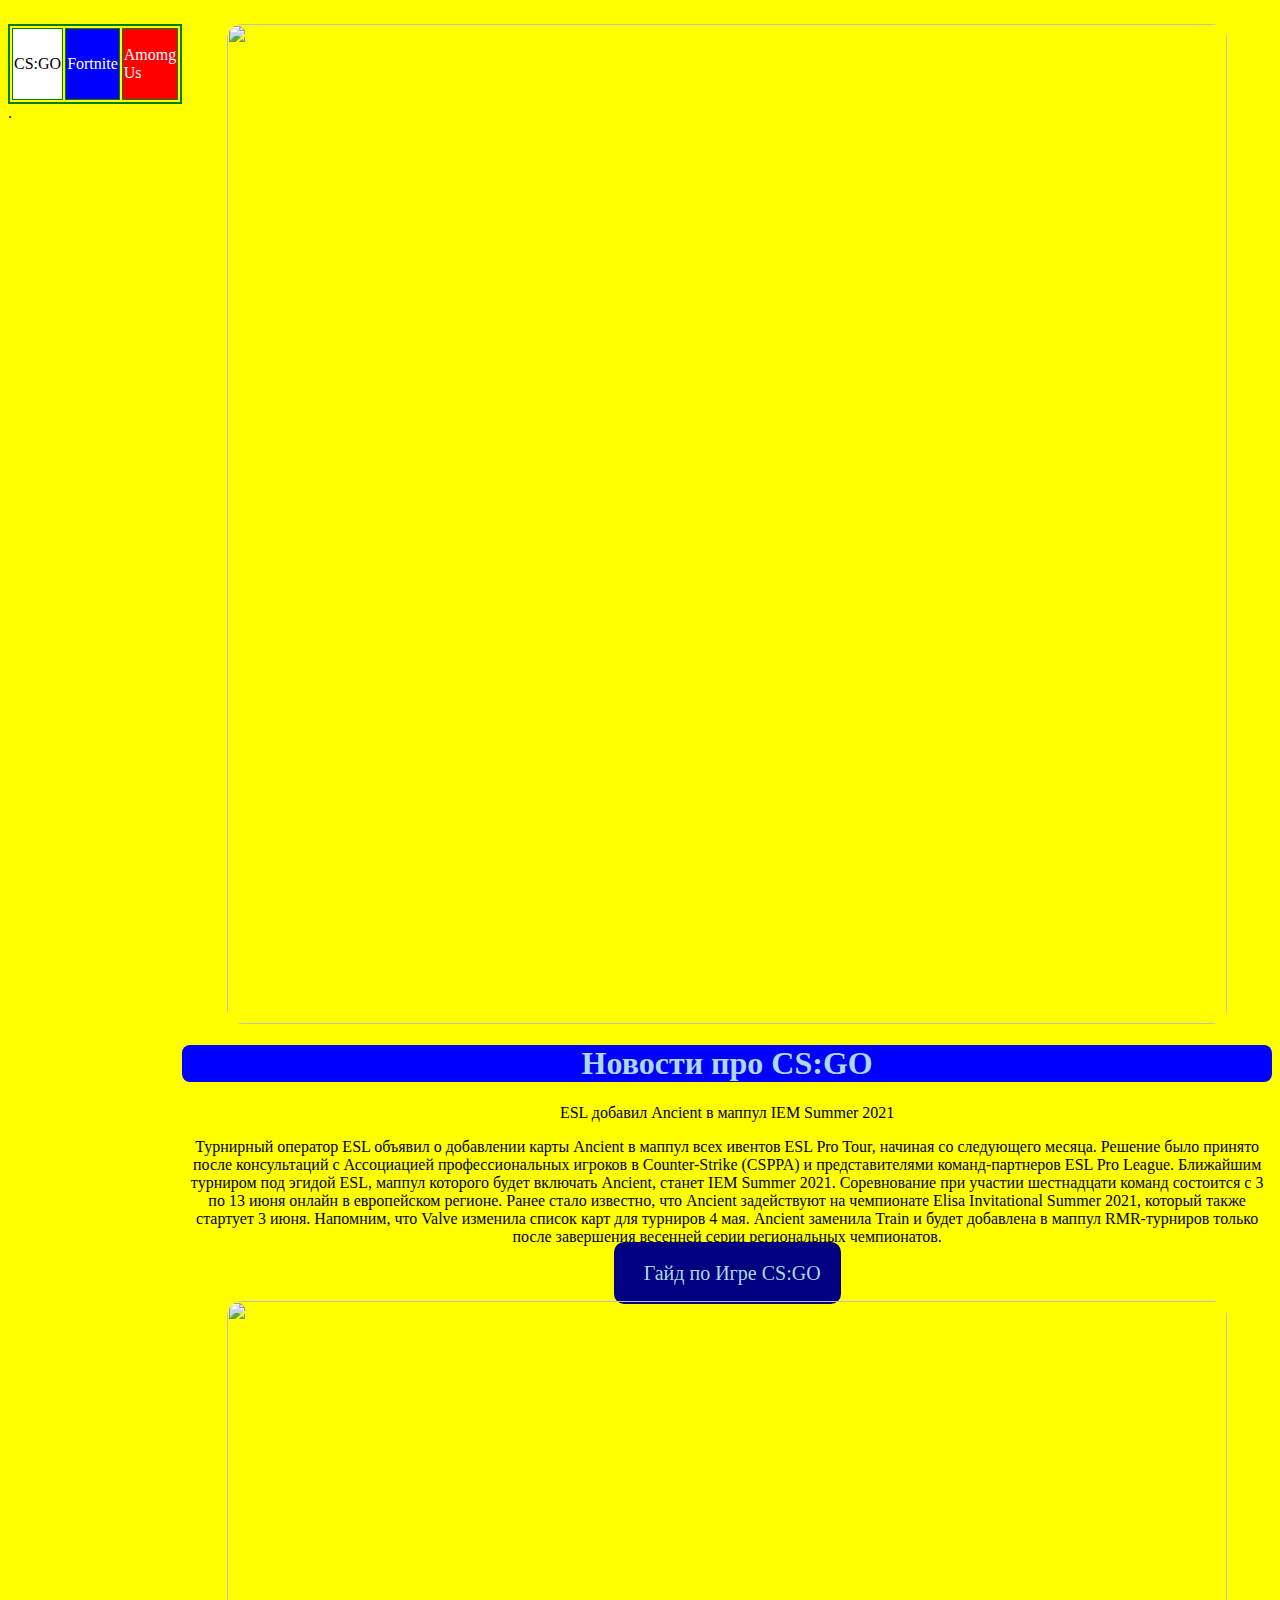
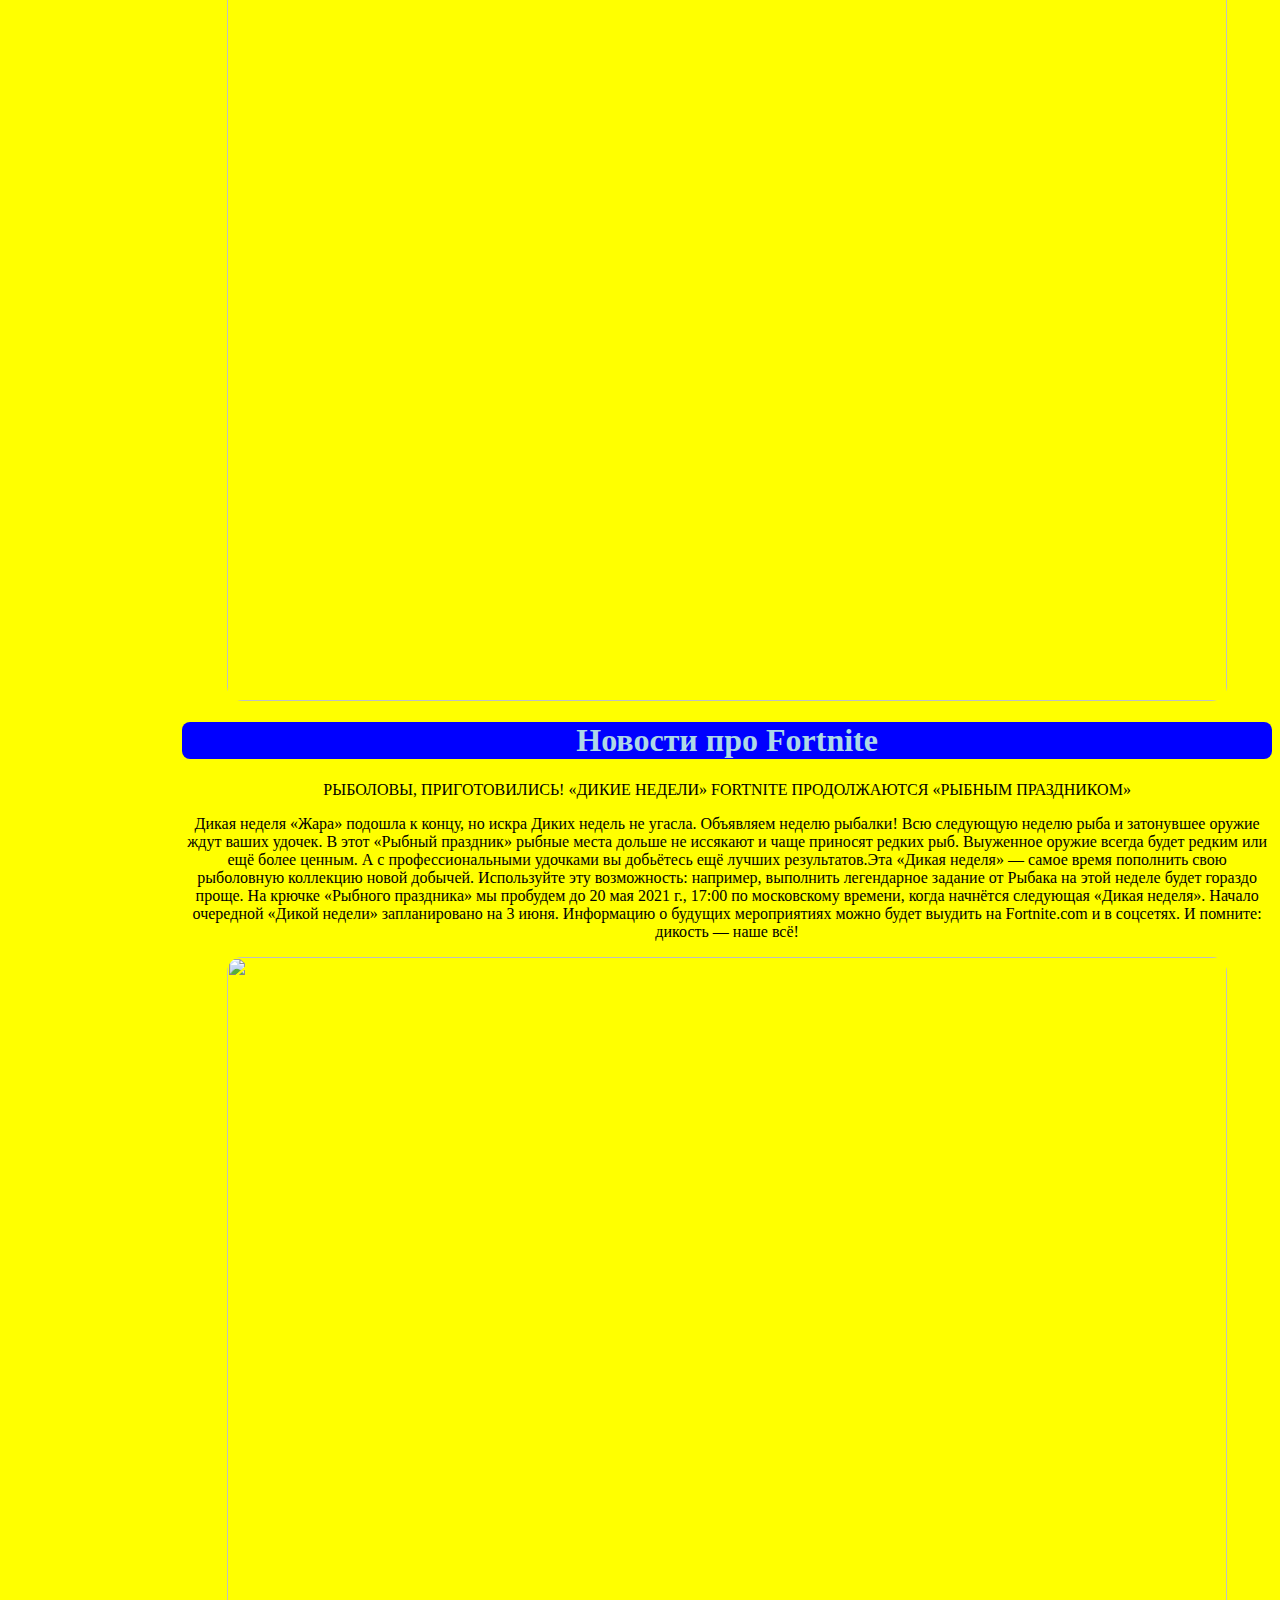
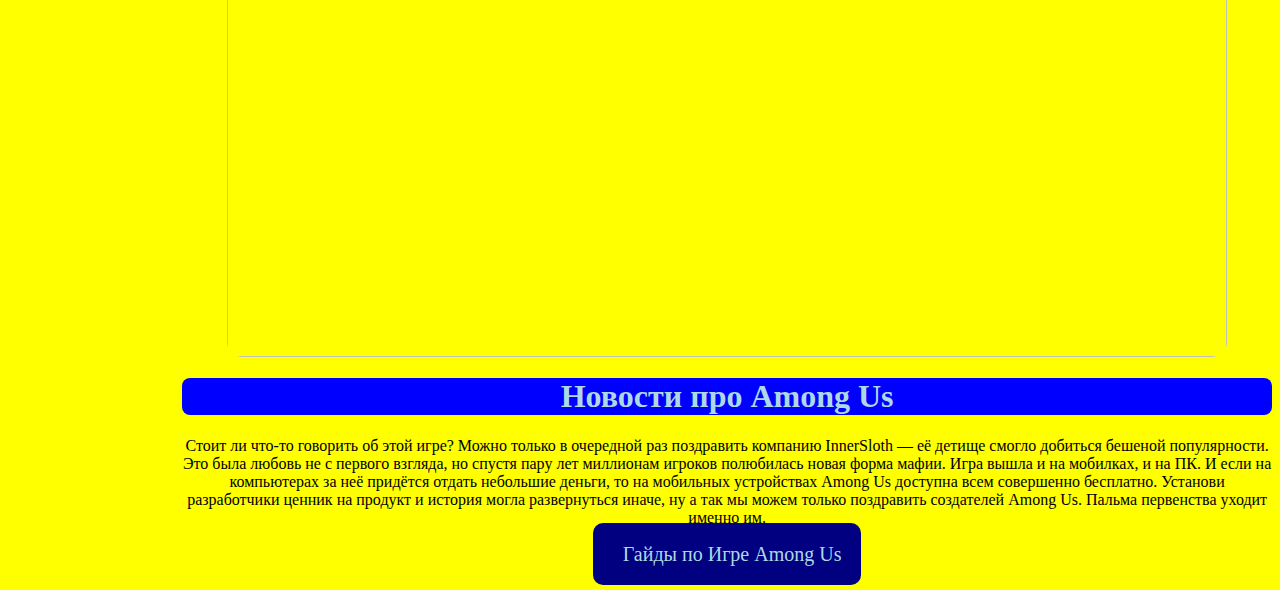
==== index.html @ 7b335ec0 "Update index.html" ====
<html>
    <head>
    <title>
        Новости про игры
    </title>
        <link rel="stylesheet"href="style.css"/>
                            </head>    
<body style="background-color:yellow">
     <div class="gallery">
<header>
   <p class="text-align:center"><table style="border:2px solid green;width=:150px;height:80px;align:center"></p>
        <tr>
           <td style="border:1px solid green;background-color:white">   CS:GO   </td>
           <td style="border:1px solid green;background-color:blue">  <a href="#Fortnite">Fortnite</a>    </td>
           <td style="border:1px solid green;background-color:red"> <a href="#Amomg Us">Amomg Us</a>   </td>
        </tr>
    </table>.
         </header>
         <main>
    <p align="center"> <img src="https://zikurat.media/wp-content/uploads/2020/07/CSGO-packet-loss-820x394.jpg"> </p>
    
    <h1 style="text-align:center;background-color:blue;color:lightblue;"> Новости про CS:GO</h1>
    
    <p style="text-align:center"> ESL добавил Ancient в маппул IEM Summer 2021</p>
    
    <p style="text-align:center">Турнирный оператор ESL объявил о добавлении карты Ancient в маппул всех ивентов ESL Pro Tour, начиная со следующего месяца. Решение было принято после консультаций с Ассоциацией профессиональных игроков в Counter-Strike (CSPPA)  и представителями команд-партнеров ESL Pro League.

Ближайшим турниром под эгидой ESL, маппул которого будет включать Ancient, станет IEM Summer 2021. Соревнование при участии шестнадцати команд состоится с 3 по 13 июня онлайн в европейском регионе.

Ранее стало известно, что Ancient задействуют на чемпионате Elisa Invitational Summer 2021, который также стартует 3 июня. 

Напомним, что Valve изменила список карт для турниров 4 мая. Ancient заменила Train и будет добавлена в маппул RMR-турниров только после завершения весенней серии региональных чемпионатов.</p>
   
   <p style="text-align:center"><a class="son" style="text-align:center" href="csgo.html">Гайд по Игре CS:GO</a></p>
    
              
              
   <p align="center"><img id="Fortnite" src="https://cdn2.unrealengine.com/battle-pass-chapter-2-season-6-1920x1080-dc8eb73dc494.jpg"></p>
    
     <h1 style="text-align:center;background-color:blue;color:lightblue">Новости про Fortnite</h1>
    
    <p style="text-align:center">РЫБОЛОВЫ, ПРИГОТОВИЛИСЬ! «ДИКИЕ НЕДЕЛИ» FORTNITE ПРОДОЛЖАЮТСЯ «РЫБНЫМ ПРАЗДНИКОМ»</p>
    
     <p style="text-align:center">Дикая неделя «Жара» подошла к концу, но искра Диких недель не угасла. Объявляем неделю рыбалки!

Всю следующую неделю рыба и затонувшее оружие ждут ваших удочек. В этот «Рыбный праздник» рыбные места дольше не иссякают и чаще приносят редких рыб. Выуженное оружие всегда будет редким или ещё более ценным. А с профессиональными удочками вы добьётесь ещё лучших результатов.Эта «Дикая неделя» — самое время пополнить свою рыболовную коллекцию новой добычей. Используйте эту возможность: например, выполнить легендарное задание от Рыбака на этой неделе будет гораздо проще.

На крючке «Рыбного праздника» мы пробудем до 20 мая 2021 г., 17:00 по московскому времени, когда начнётся следующая «Дикая неделя». Начало очередной «Дикой недели» запланировано на 3 июня. Информацию о будущих мероприятиях можно будет выудить на Fortnite.com и в соцсетях. И помните: дикость — наше всё!</p>
    <p align="center"><img id="Amomg Us" src="https://cdn02.nintendo-europe.com/media/images/10_share_images/games_15/nintendo_switch_download_software_1/H2x1_NSwitchDS_AmongUs.jpg"></p>
    <h1 style="text-align:center;background-color:blue;color:lightblue">Новости про Among Us</h1>
    <p style="text-align:center">Стоит ли что-то говорить об этой игре? Можно только в очередной раз поздравить компанию InnerSloth — её детище смогло добиться бешеной популярности. Это была любовь не с первого взгляда, но спустя пару лет миллионам игроков полюбилась новая форма мафии.

Игра вышла и на мобилках, и на ПК. И если на компьютерах за неё придётся отдать небольшие деньги, то на мобильных устройствах Among Us доступна всем совершенно бесплатно. Установи разработчики ценник на продукт и история могла развернуться иначе, ну а так мы можем только поздравить создателей Among Us. Пальма первенства уходит именно им.</p>
                                <p style="text-align:center"><a class="son" style="text-align:center" href="amongus">Гайды по Игре Among Us</a></p>
                                                              
                              
                              

    </div>
         </main>
    <footer>
    </footer>
    

</body>

</html>
---- style.css ----
td a{
text-decoration: none;
color:white;
}
img{
  border-radius: 15px;
width:1000px;
  heidght:500px;
}
.gallery{
    display:flex;
    justify-content:center;
}
h1{
  border-radius:8px;
}
iframe{
  position:center;
}

.son{
  text-align:center;
   text-decoration: none;
    background-color: navy;
    border-radius: 10px;
    padding: 20px;
    color: lightblue;
    font-size: 20px;
  width:200px;
  heidght:100px;
}

.son::before {
    content: url("https://mars.algoritmika.org/uploads/2021/03/click-38743_1280%201_0_1614962641.png");
    width: 30px;
    height: 30px;
    margin-right: 10px;
    opacity: 0;
}

.son:hover::before {
    content: url("https://mars.algoritmika.org/uploads/2021/03/click-38743_1280%201_0_1614962641.png");
    width: 30px;
    height: 30px;
    margin-right: 10px;
    opacity: 1;
}
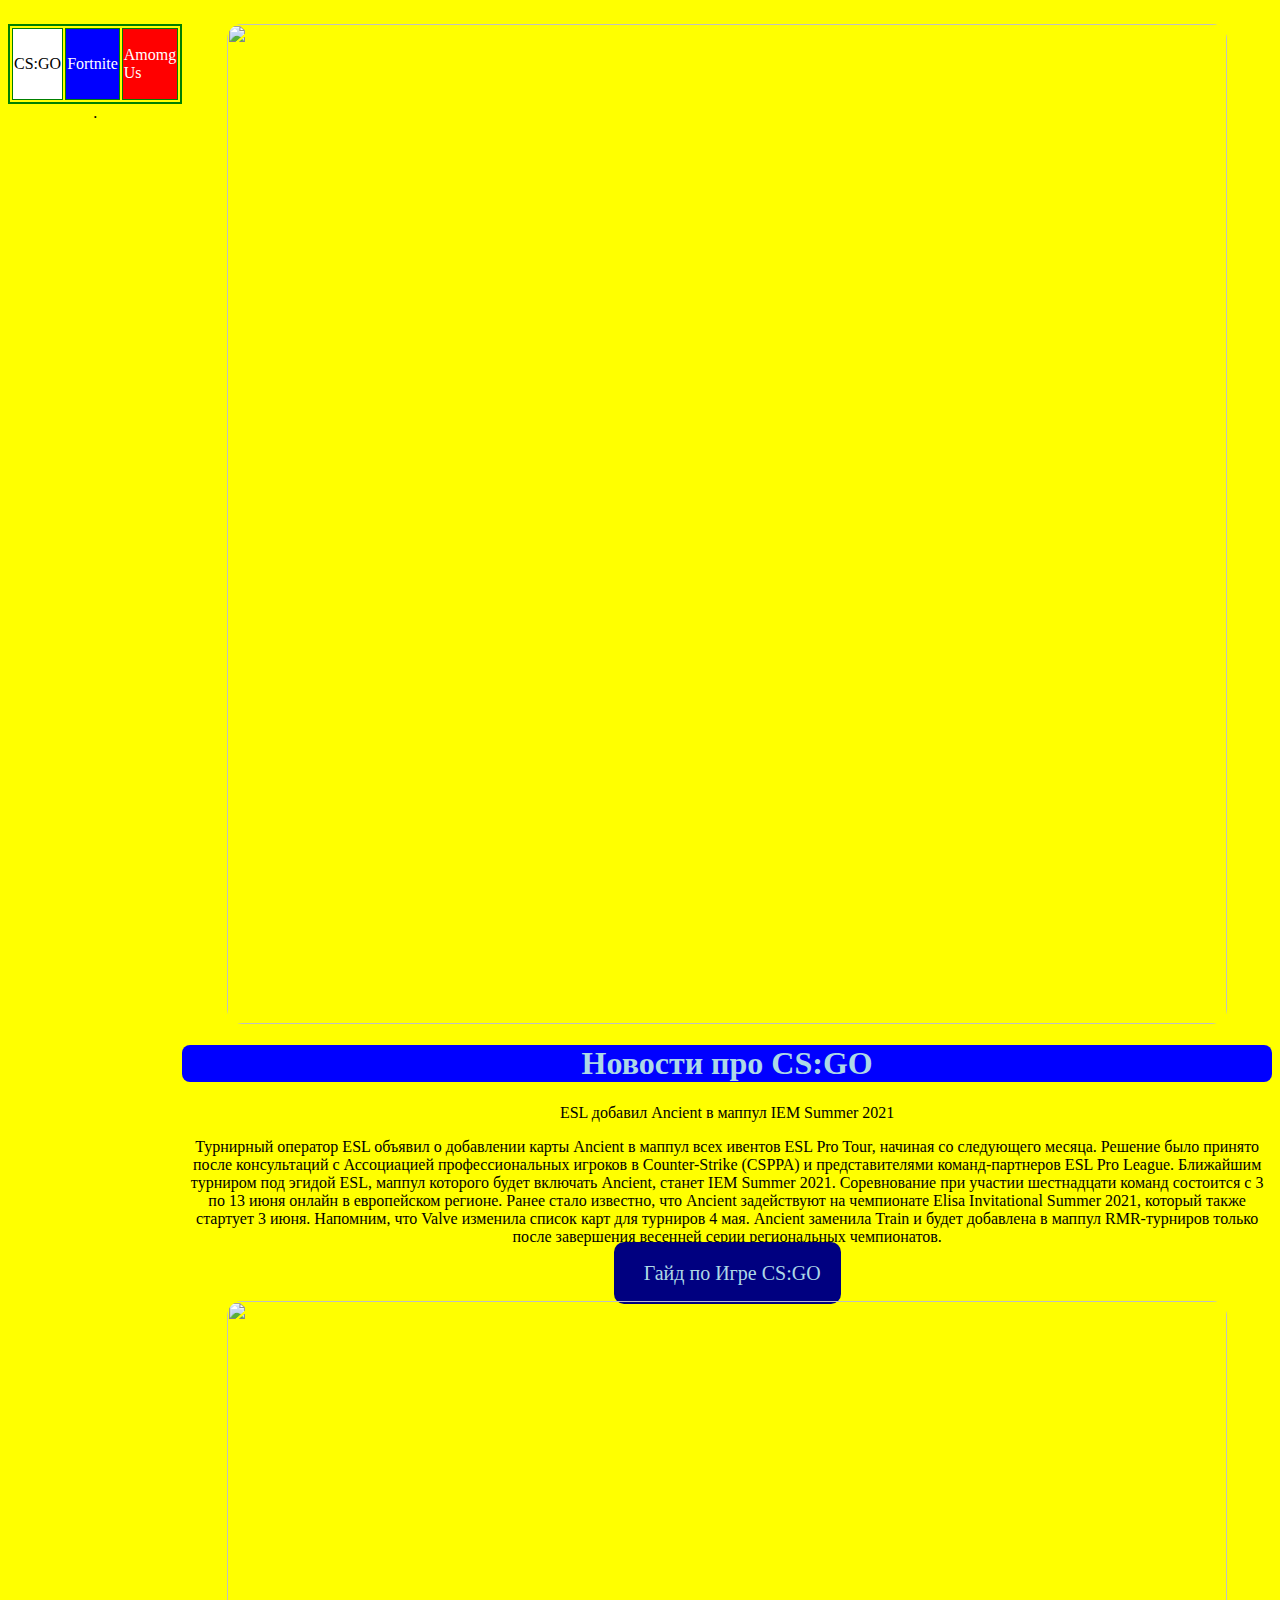
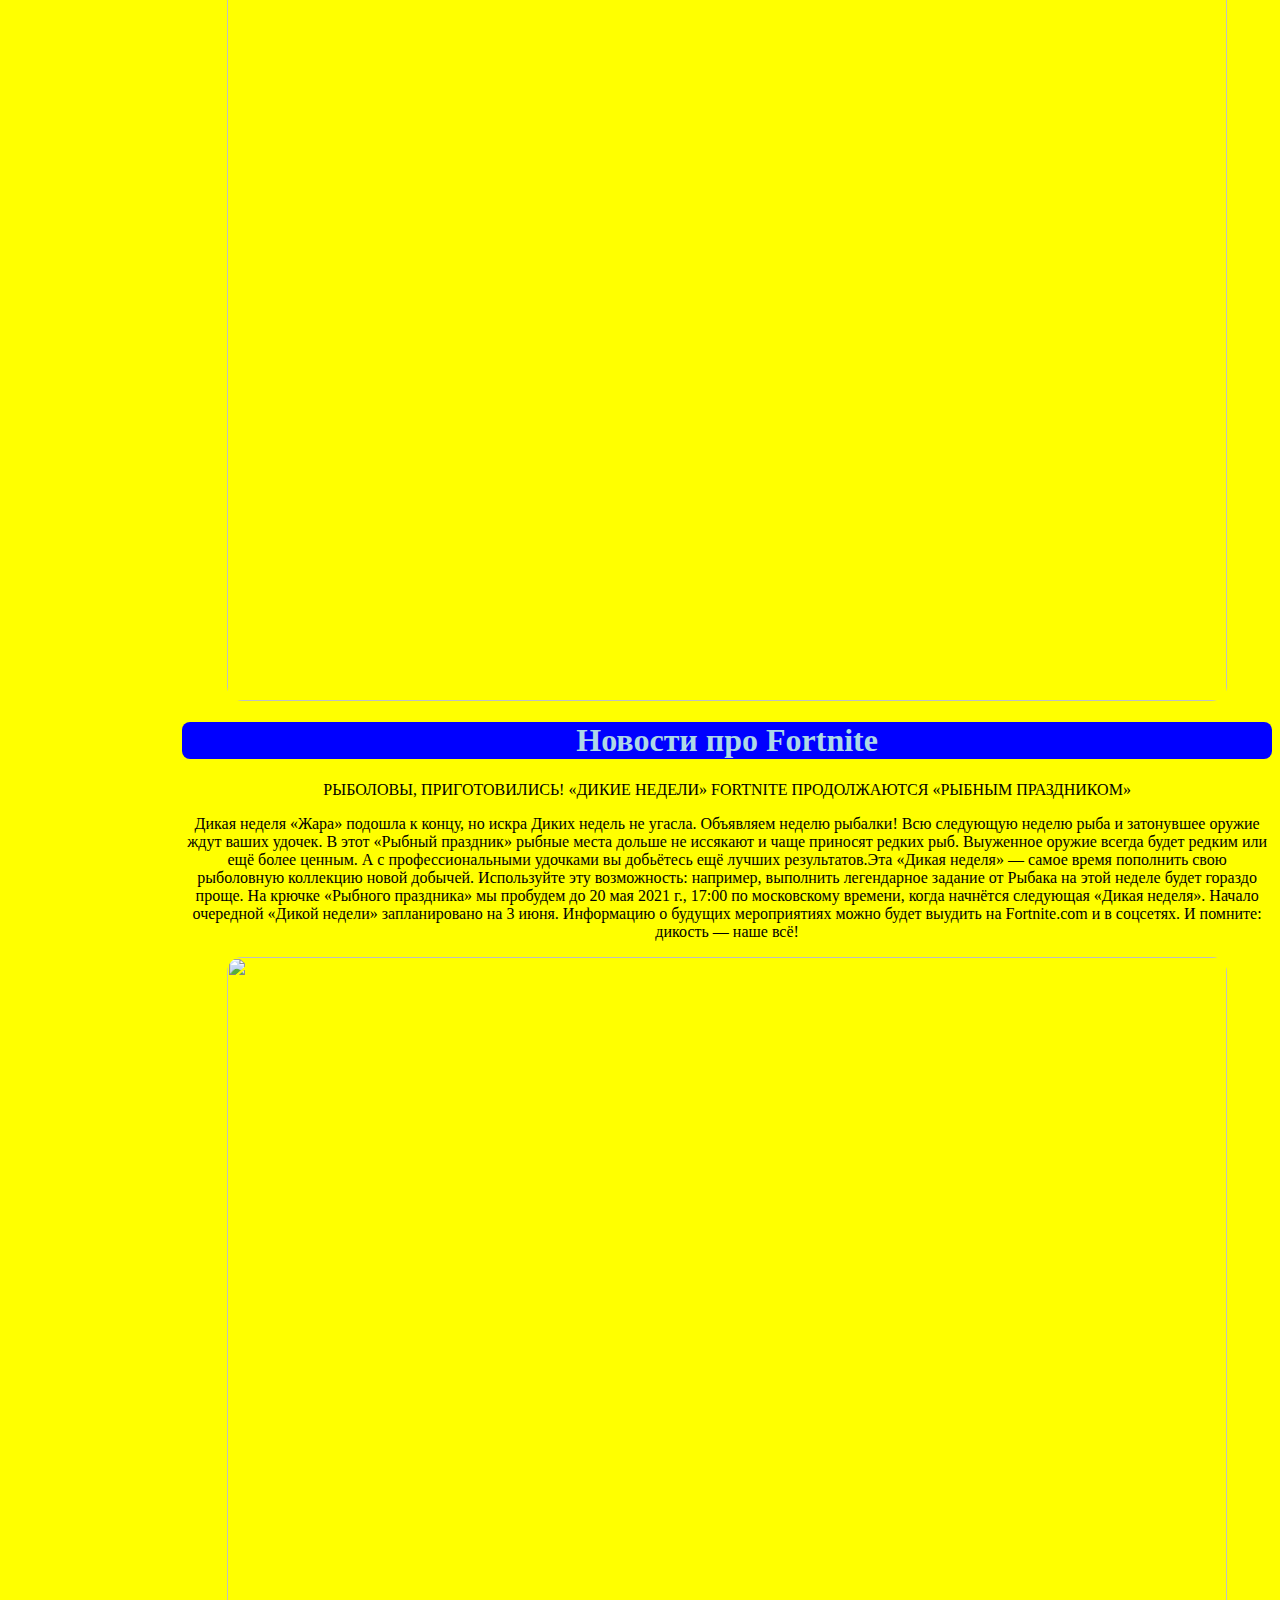
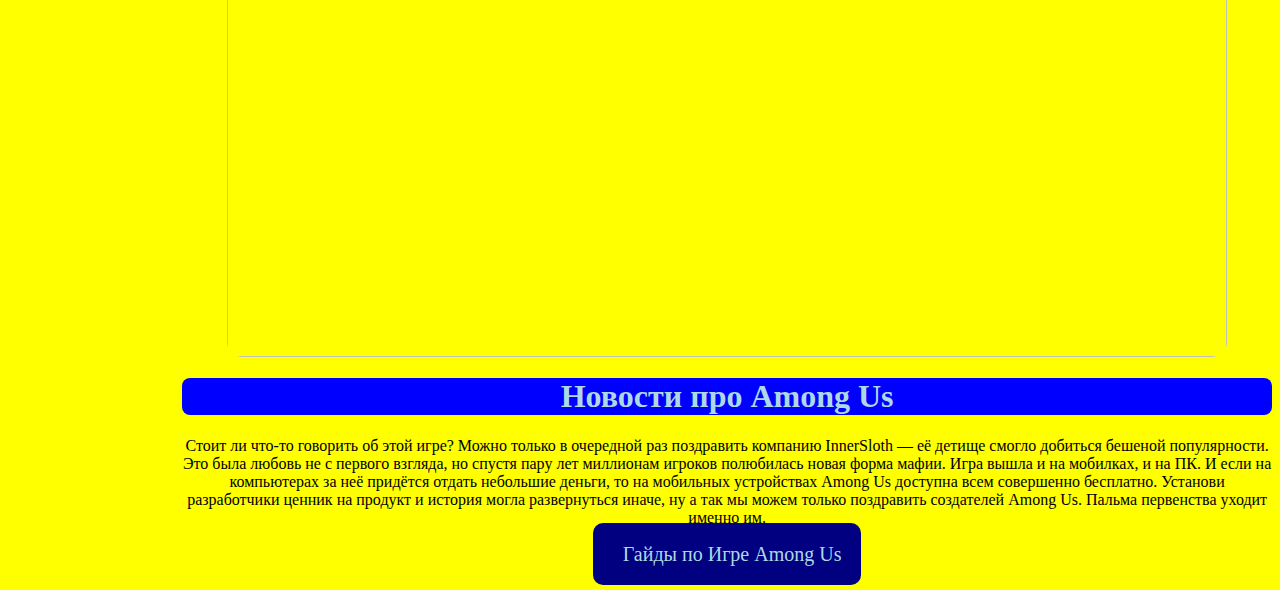
==== commit b3ce1c16: "Update index.html" ====
--- a/index.html
+++ b/index.html
@@ -8,7 +8,7 @@
 <body style="background-color:yellow">
      <div class="gallery">
 <header>
-   <p class="text-align:center"><table style="border:2px solid green;width=:150px;height:80px;align:center"></p>
+   <p style="text-align:center"><table style="border:2px solid green;width=:150px;height:80px;align:center"></p>
         <tr>
            <td style="border:1px solid green;background-color:white">   CS:GO   </td>
            <td style="border:1px solid green;background-color:blue">  <a href="#Fortnite">Fortnite</a>    </td>
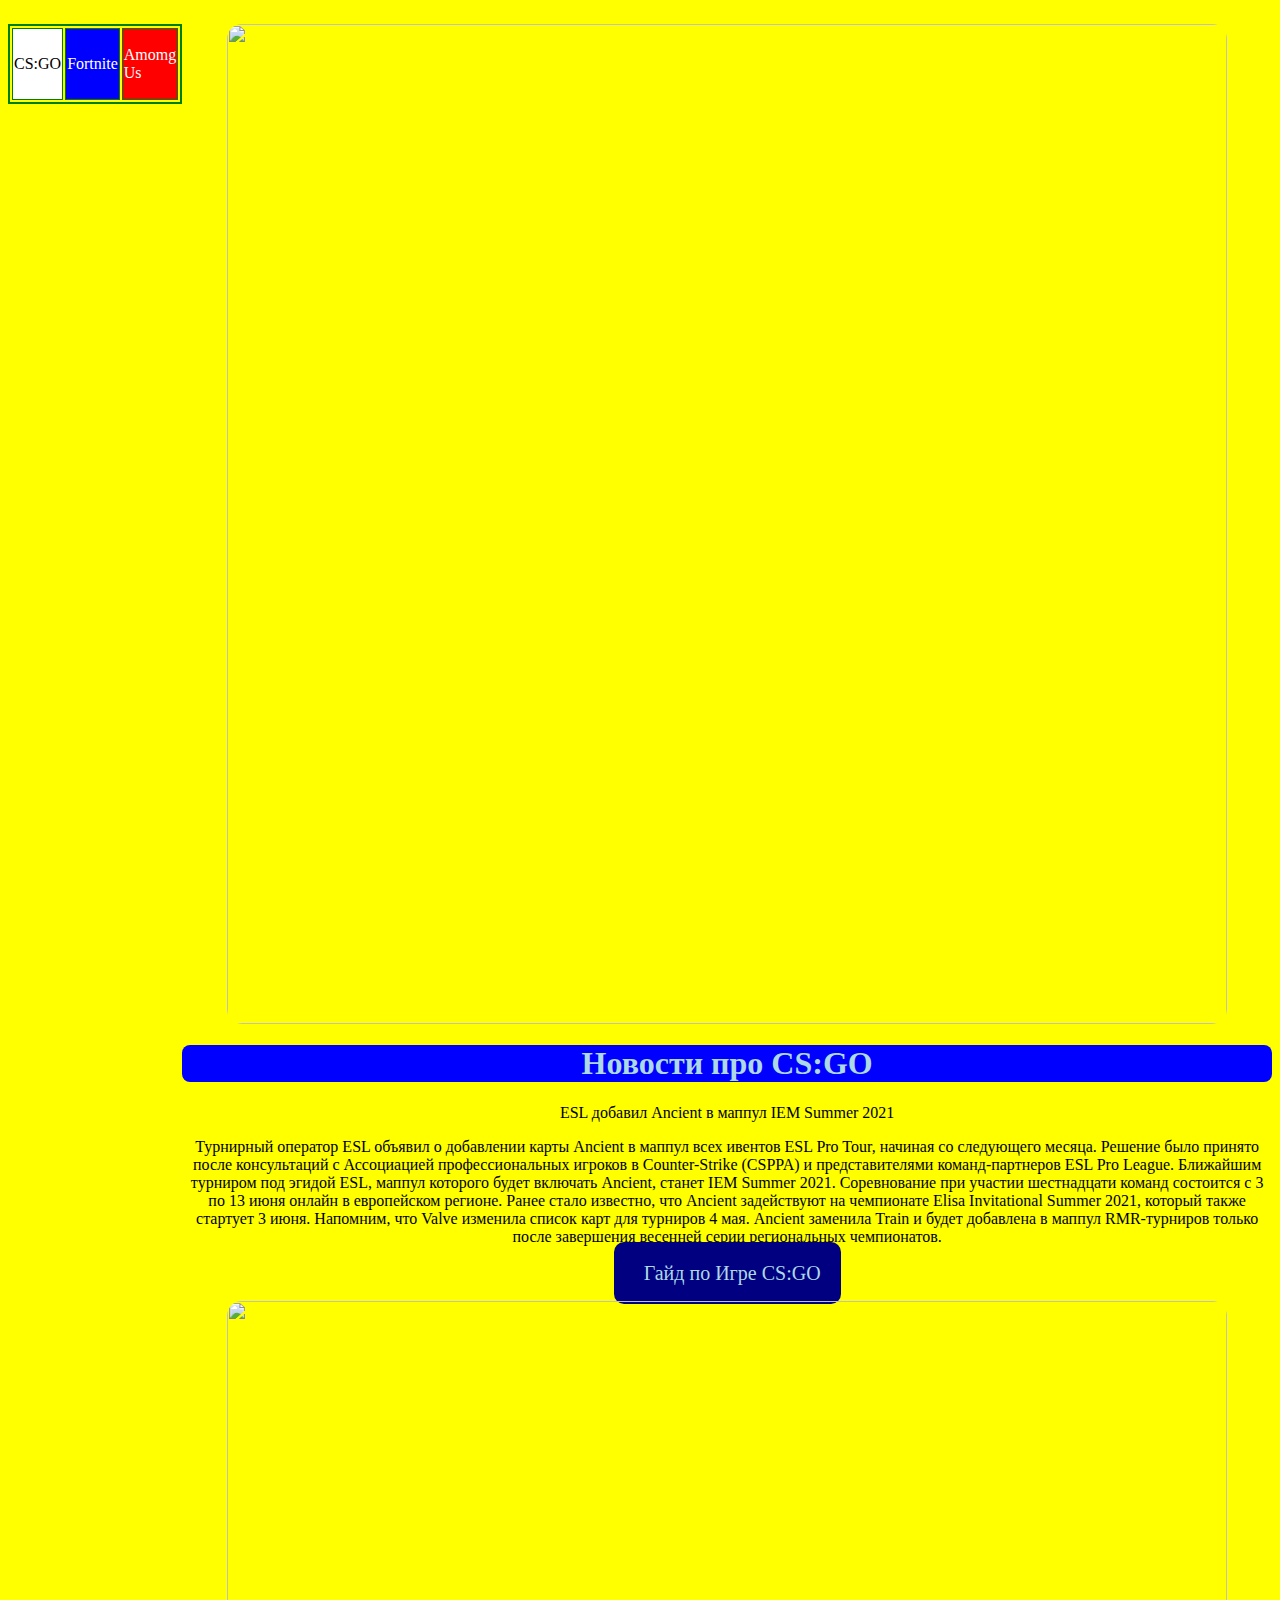
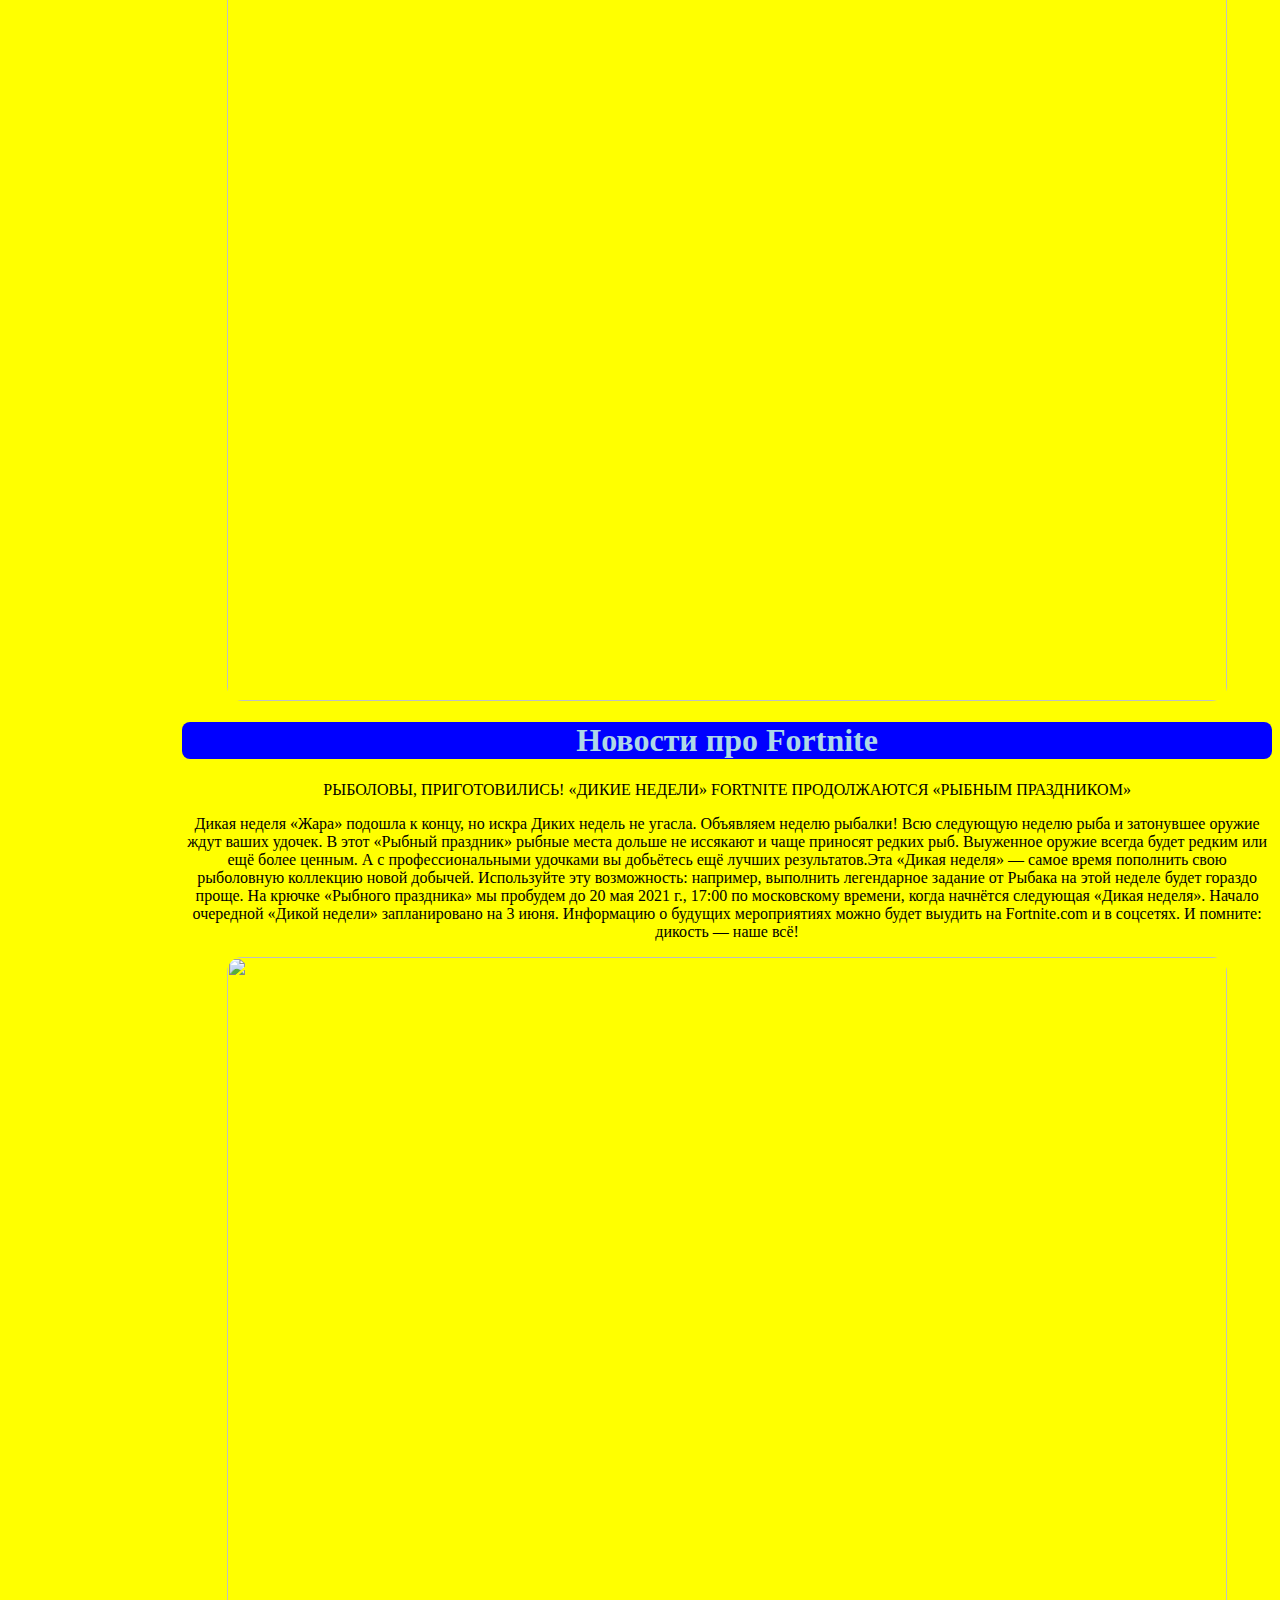
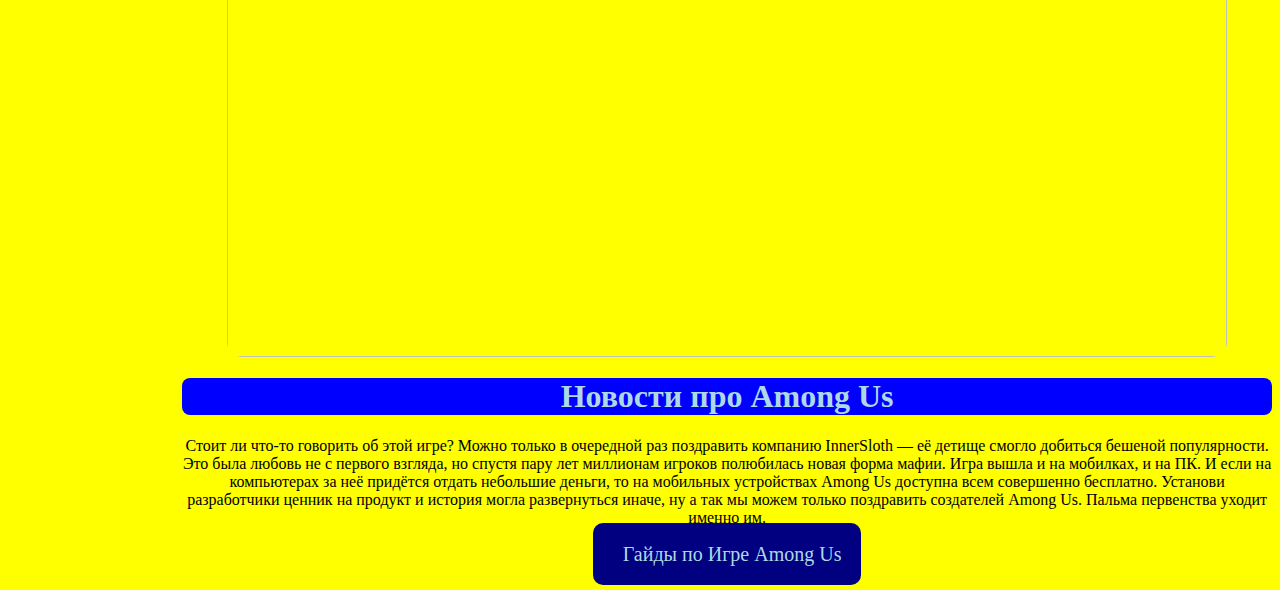
==== commit 5ad7b4f8: "Update index.html" ====
--- a/index.html
+++ b/index.html
@@ -8,13 +8,13 @@
 <body style="background-color:yellow">
      <div class="gallery">
 <header>
-   <p style="text-align:center"><table style="border:2px solid green;width=:150px;height:80px;align:center"></p>
+   <p style="text-align:center"><table style="border:2px solid green;width=:150px;height:80px;align:center">
         <tr>
            <td style="border:1px solid green;background-color:white">   CS:GO   </td>
            <td style="border:1px solid green;background-color:blue">  <a href="#Fortnite">Fortnite</a>    </td>
            <td style="border:1px solid green;background-color:red"> <a href="#Amomg Us">Amomg Us</a>   </td>
         </tr>
-    </table>.
+    </table></p>
          </header>
          <main>
     <p align="center"> <img src="https://zikurat.media/wp-content/uploads/2020/07/CSGO-packet-loss-820x394.jpg"> </p>
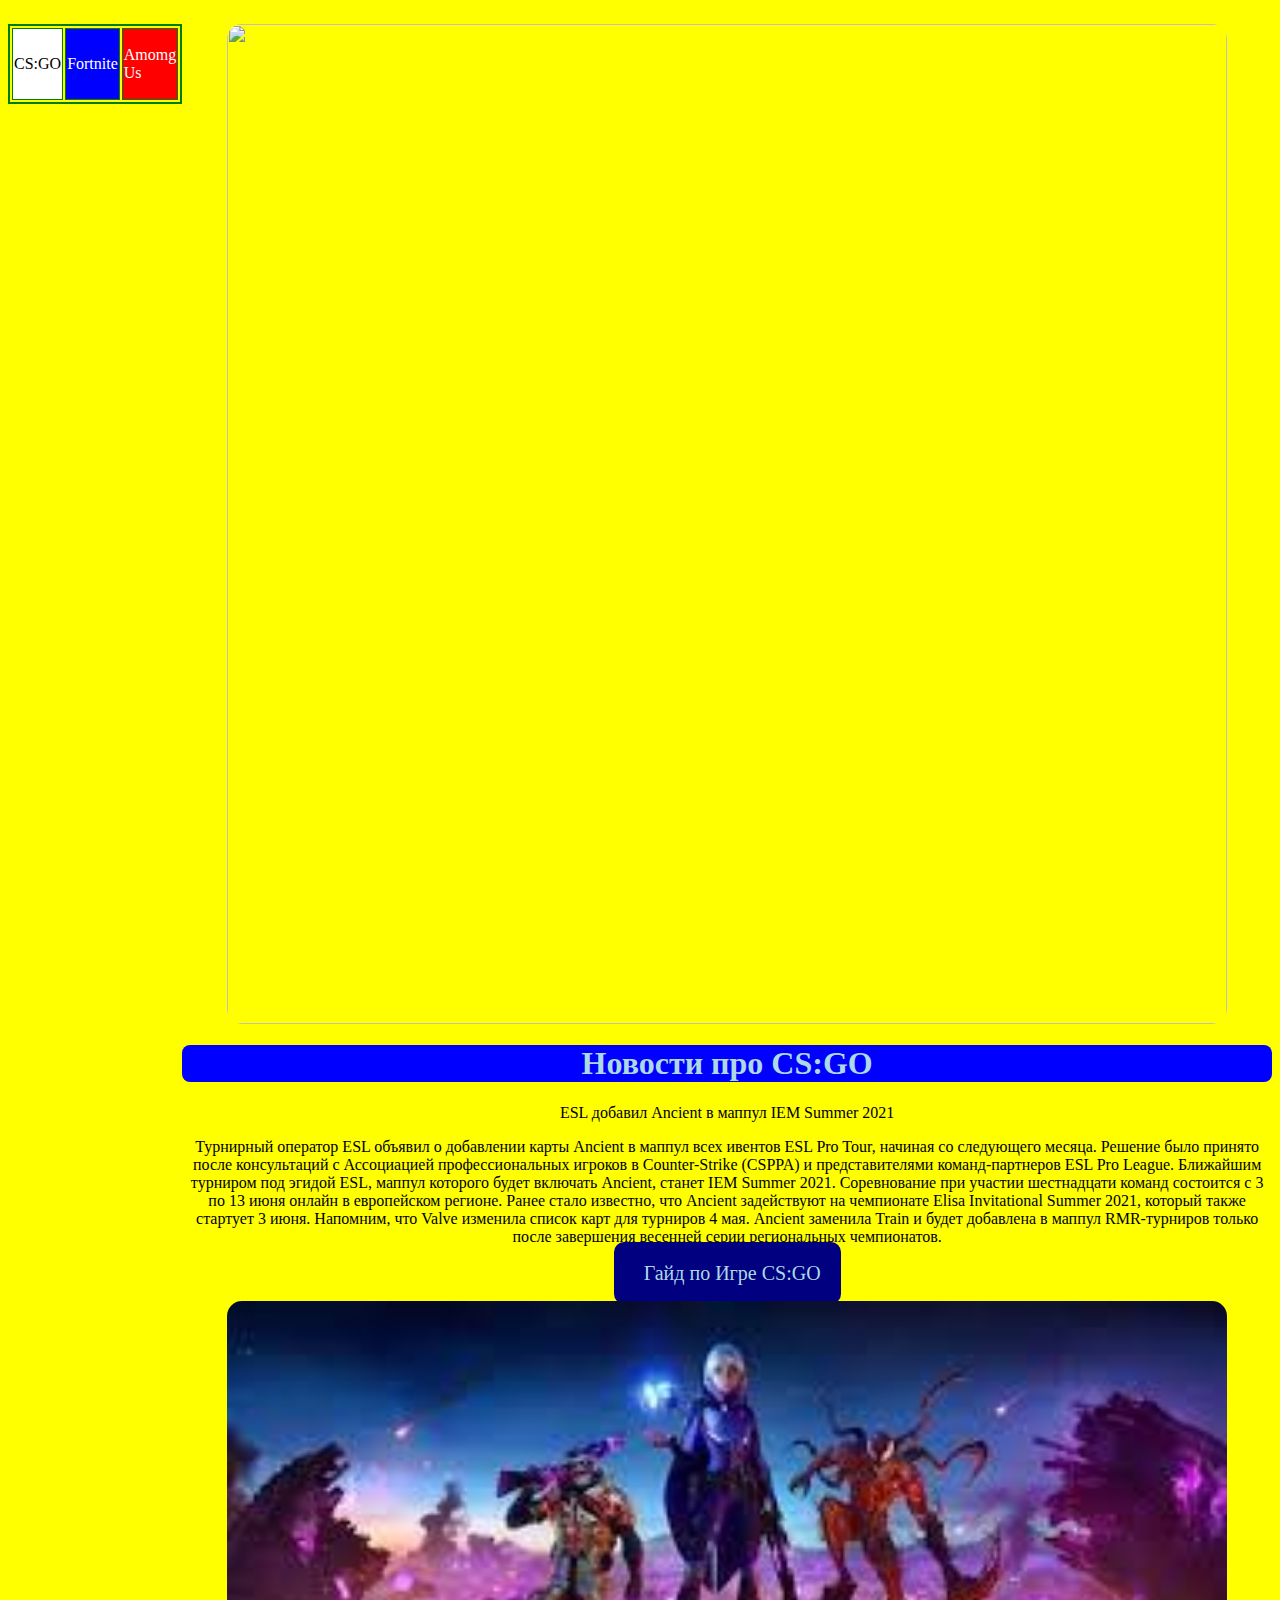
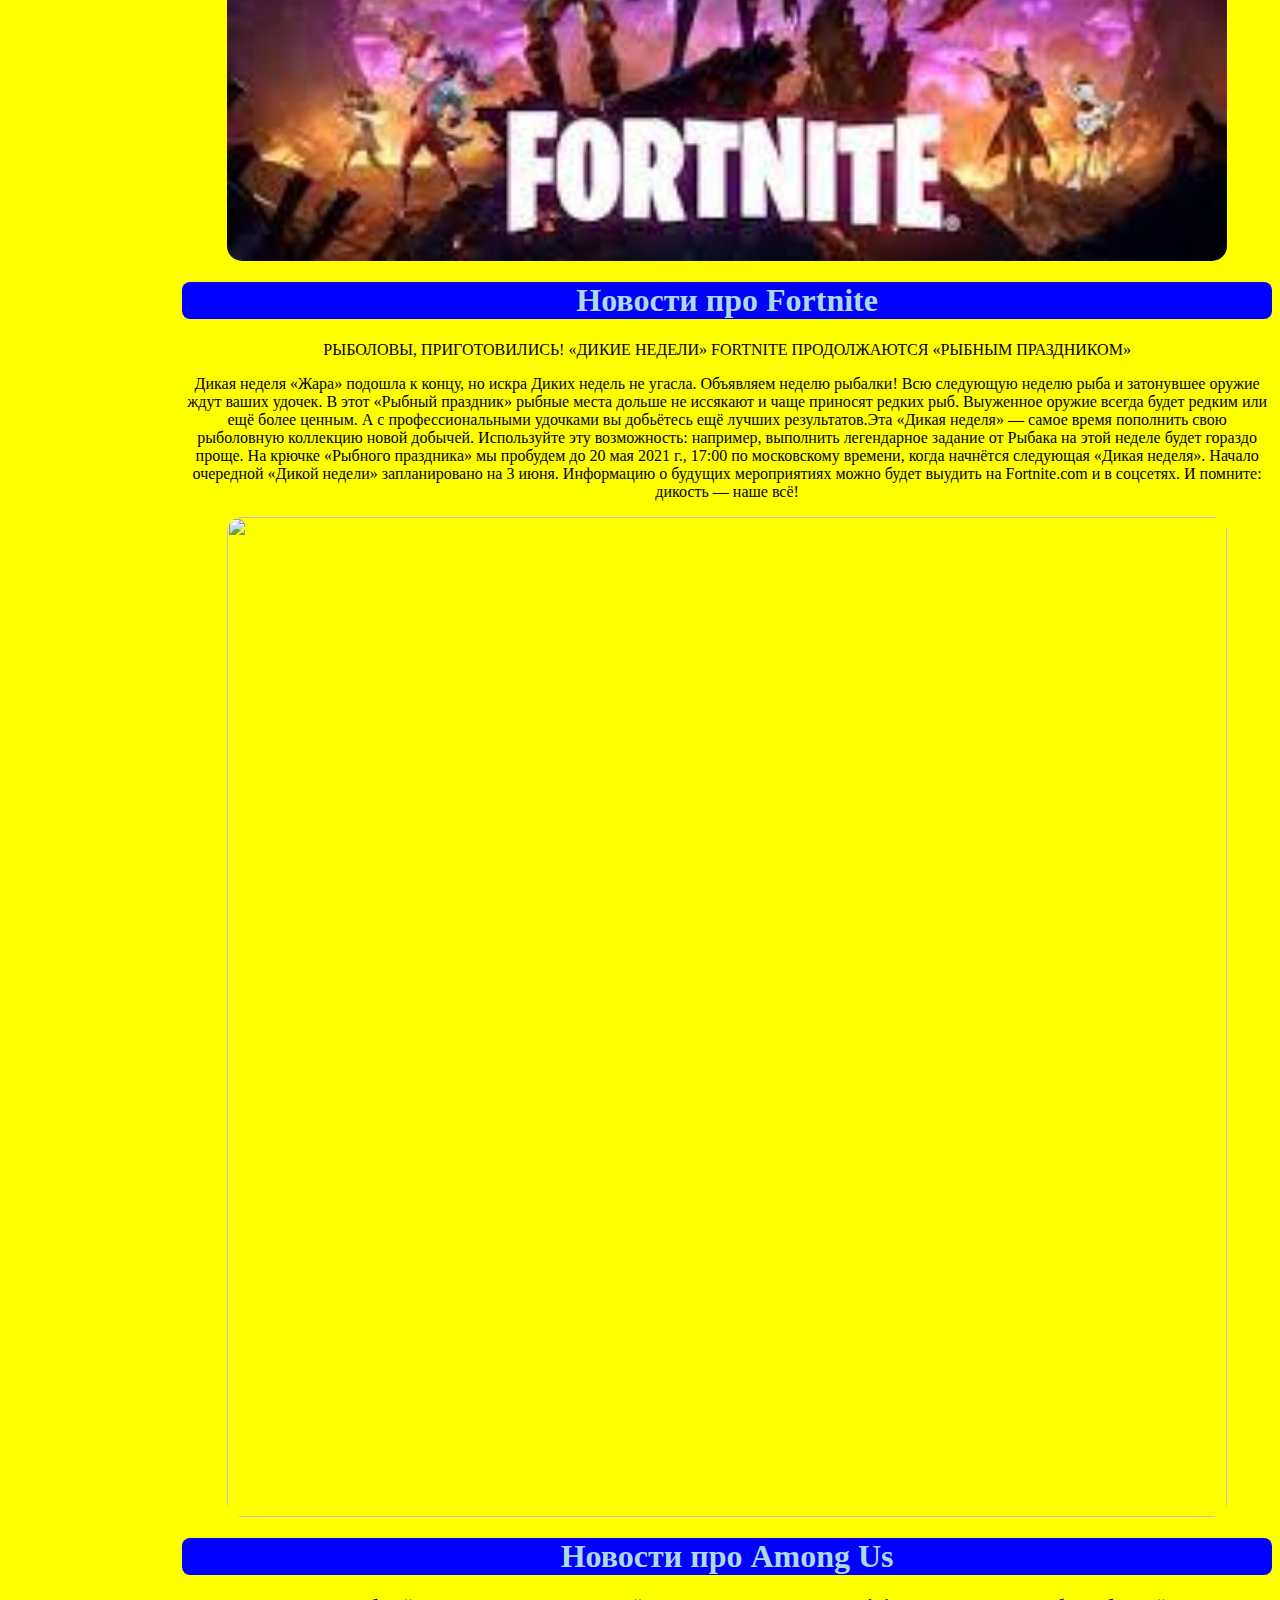
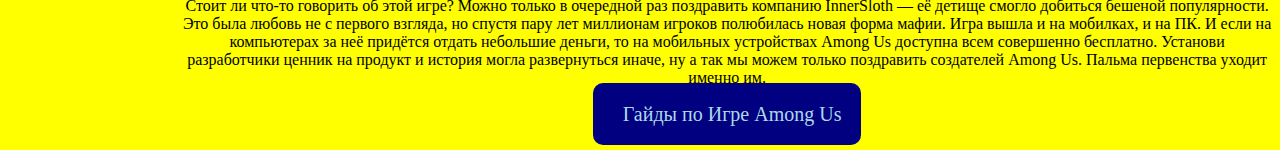
==== commit 4f7b1aef: "Update index.html" ====
--- a/index.html
+++ b/index.html
@@ -8,6 +8,7 @@
 <body style="background-color:yellow">
      <div class="gallery">
 <header>
+    <div class="daad">
    <p style="text-align:center"><table style="border:2px solid green;width=:150px;height:80px;align:center">
         <tr>
            <td style="border:1px solid green;background-color:white">   CS:GO   </td>
@@ -15,6 +16,7 @@
            <td style="border:1px solid green;background-color:red"> <a href="#Amomg Us">Amomg Us</a>   </td>
         </tr>
     </table></p>
+    </div>
          </header>
          <main>
     <p align="center"> <img src="https://zikurat.media/wp-content/uploads/2020/07/CSGO-packet-loss-820x394.jpg"> </p>
@@ -35,7 +37,7 @@
     
               
               
-   <p align="center"><img id="Fortnite" src="https://cdn2.unrealengine.com/battle-pass-chapter-2-season-6-1920x1080-dc8eb73dc494.jpg"></p>
+   <p align="center"><img id="Fortnite" src="[data-uri]"></p>
     
      <h1 style="text-align:center;background-color:blue;color:lightblue">Новости про Fortnite</h1>
     
--- a/style.css
+++ b/style.css
@@ -45,3 +45,7 @@
     margin-right: 10px;
     opacity: 1;
 }
+
+.daad{
+  text-align:center;
+}
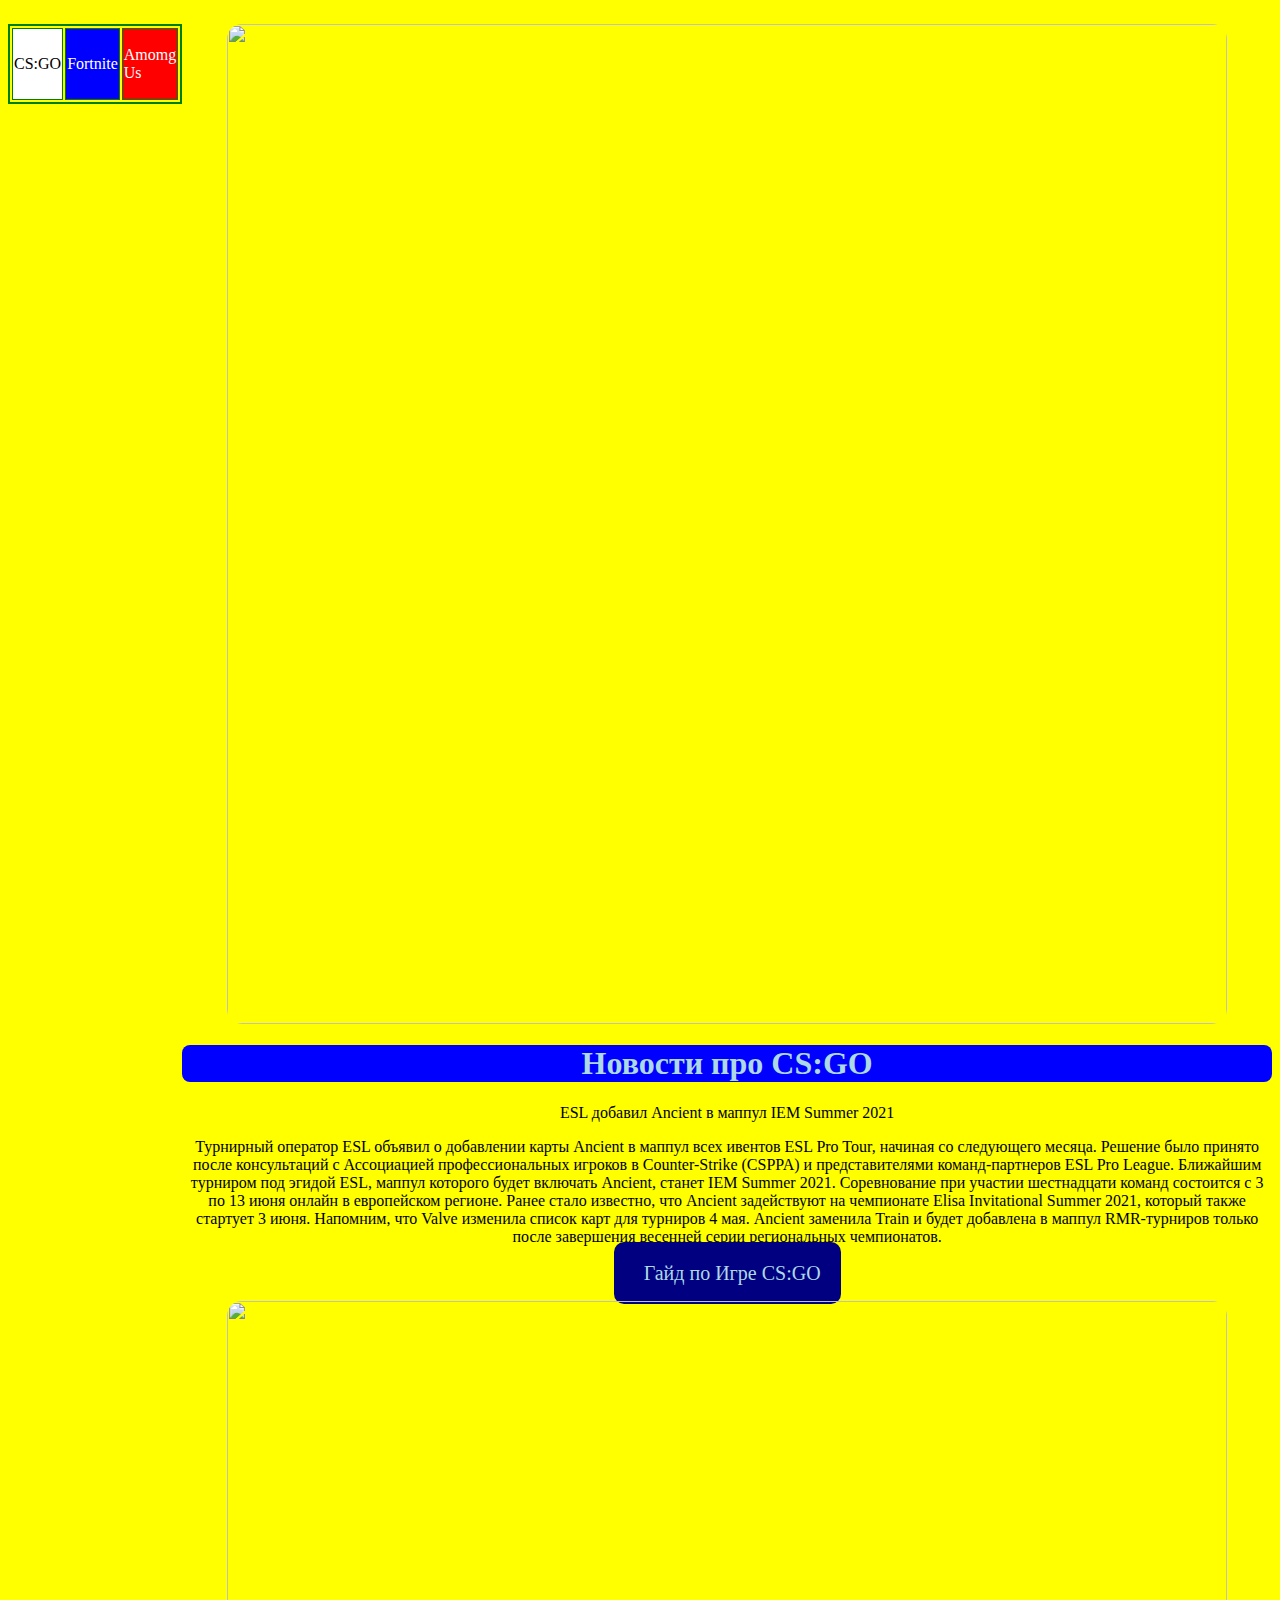
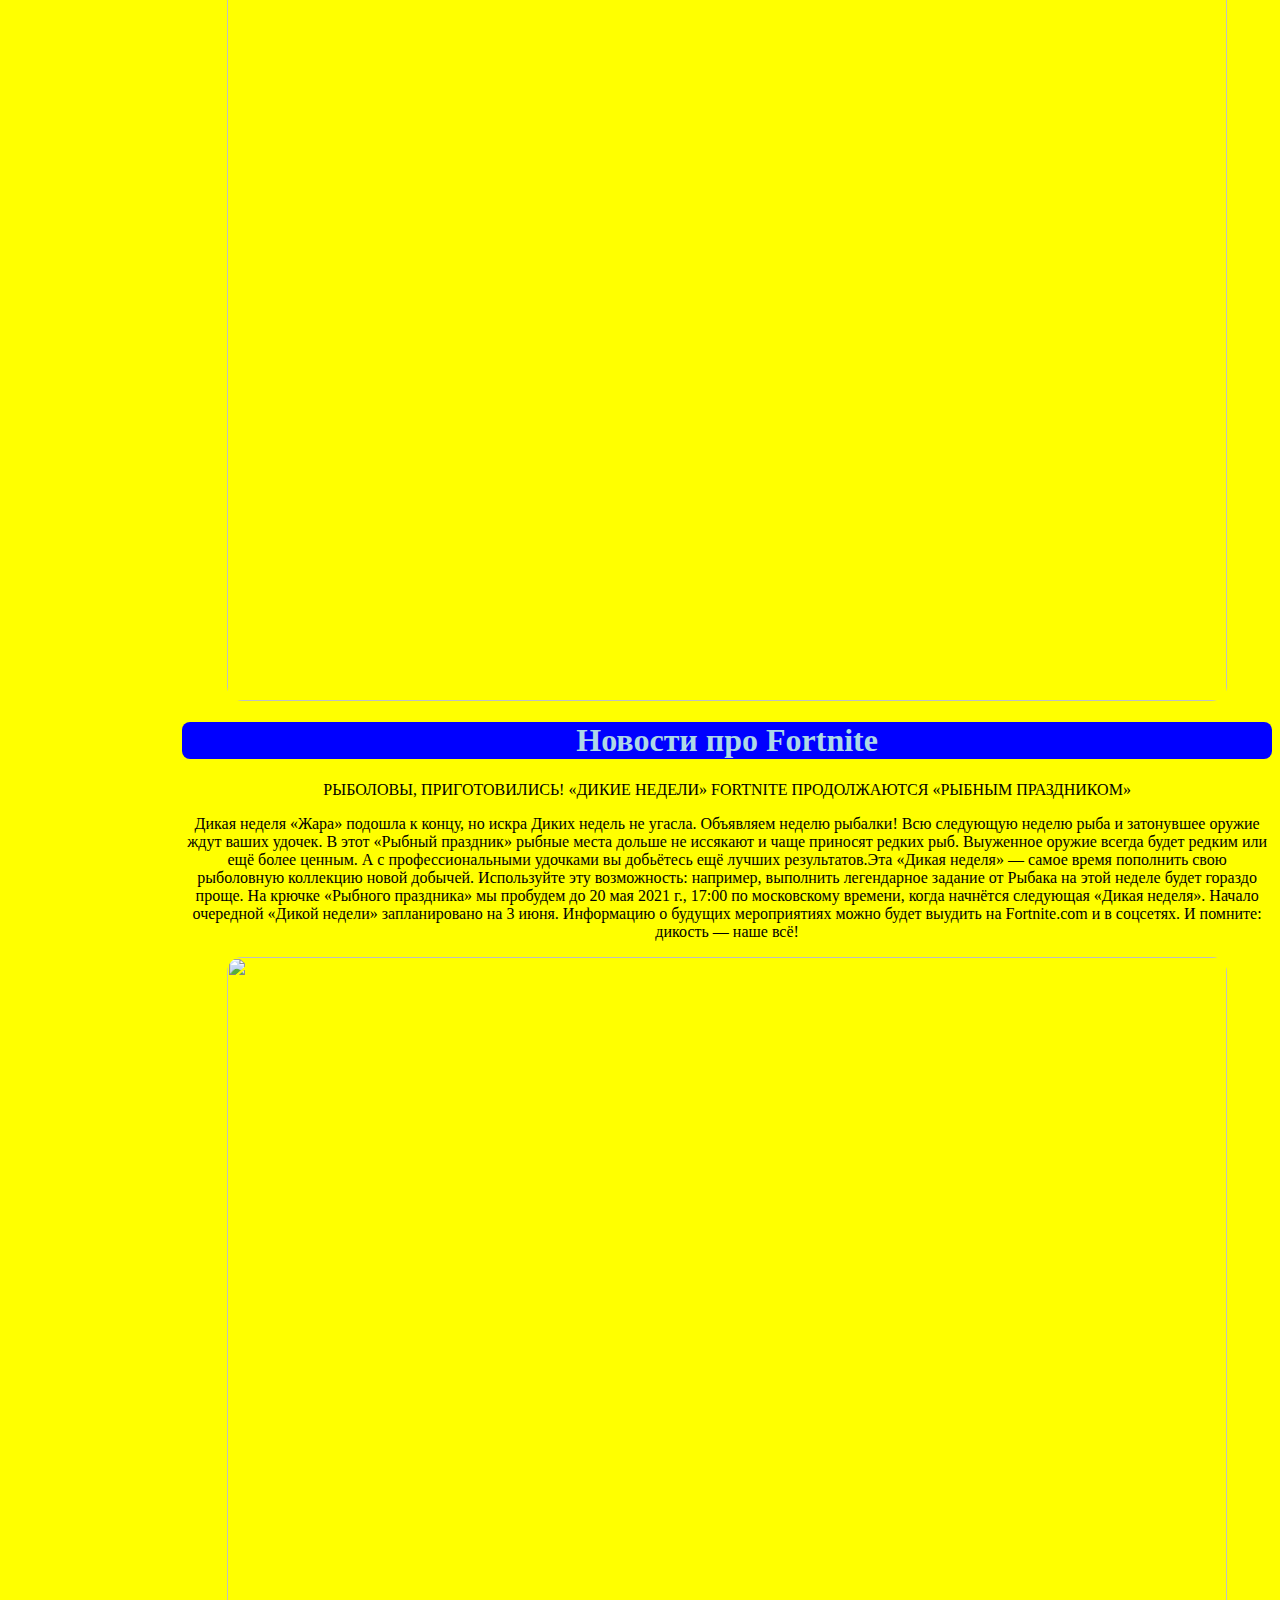
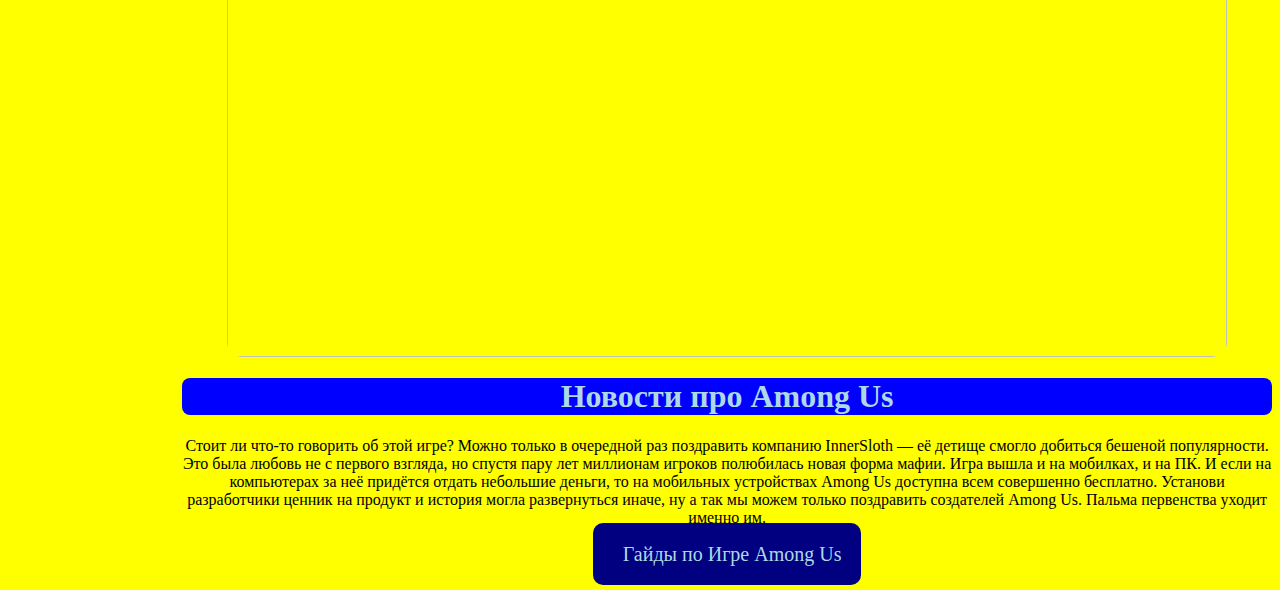
==== commit 94ba6782: "Update index.html" ====
--- a/index.html
+++ b/index.html
@@ -37,7 +37,7 @@
     
               
               
-   <p align="center"><img id="Fortnite" src="[data-uri]"></p>
+   <p align="center"><img id="Fortnite" src="http://surl.li/apkzz"></p>
     
      <h1 style="text-align:center;background-color:blue;color:lightblue">Новости про Fortnite</h1>
     
